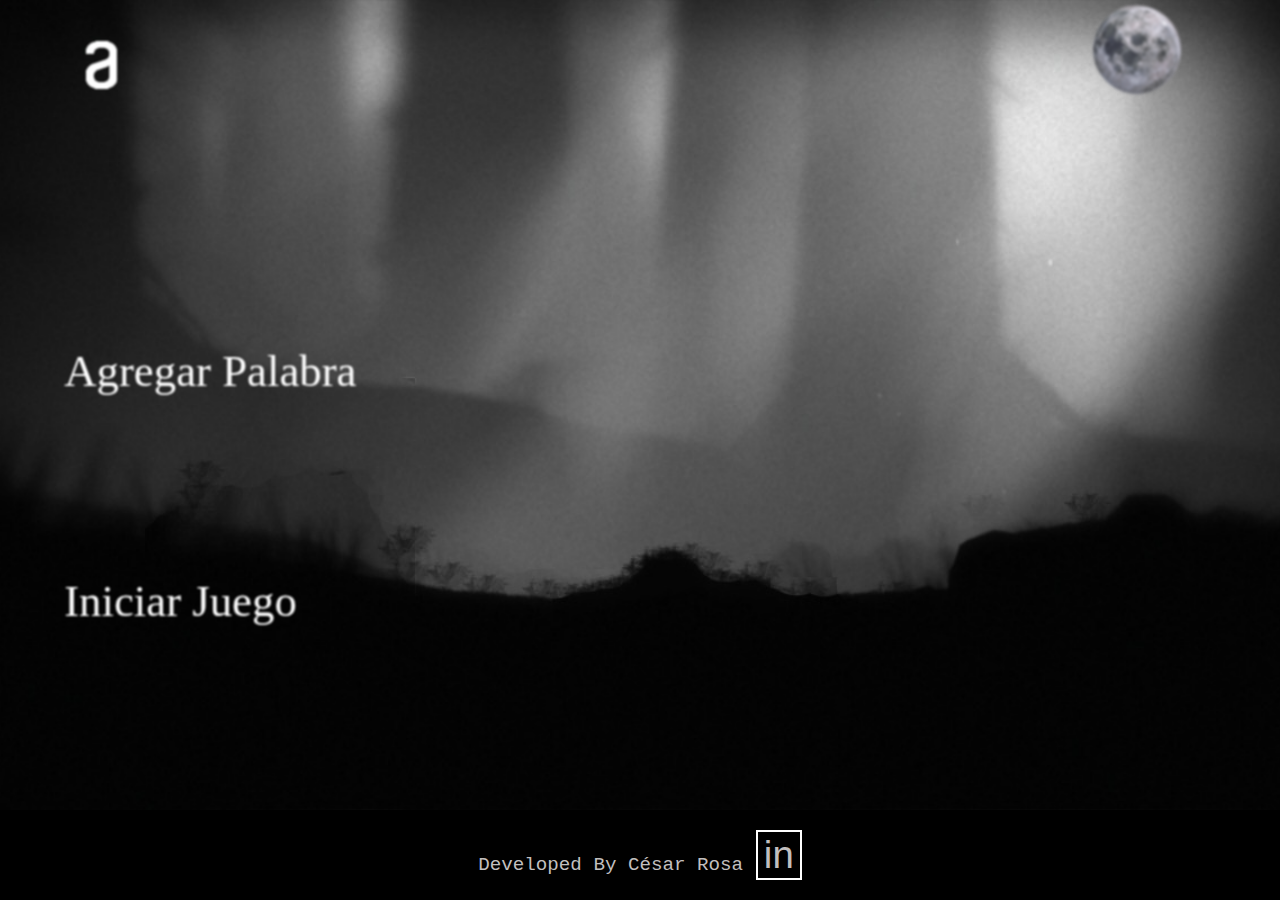
==== principal.html @ a321fbed "Correción shadow, gráfico, focus" ====
<!DOCTYPE html>

    <html lang="es">

        <head>
            <meta charset="UTF-8">
            <meta name="viewport" content="width=device-width, initial-scale=1.0">            
            <title>Juego</title>
            <link rel="stylesheet"  href="css/reset.css">
            <link rel="stylesheet" text="text/css" href="css/principal.css">
            <link rel="stylesheet" text="text/css" href="css/juego.css">
            <link rel="stylesheet" text="text/css" href="css/horca.css">
            <link rel="stylesheet" text="text/css" href="css/comun.css">              
        </head>

        <body>
            <span id="textogrande" style="visibility: hidden;">VER</span>          
            <div class="container">
                <div class="box">
                    <div class="logoAlura">
                        <img src="imagenes/Logoblanco.png" alt="logo-ahorcado"></img>
                    </div>
                    <div class="campotexto">
                        <input type="text" name="campo" class="campoagregar" placeholder="Ingrese una palabra">
                    </div>
                    <div class="botones">
                        <button class="boton" id="botonagregar" onmousedown="botones.play()">Agregar Palabra</button>
                        <button class="boton" id="botoniniciar" onmousedown="botones.play()">Iniciar Juego</button>
                        <button class="boton" id="guardarpalabra" onmousedown="botones.play()">Guardar</button>
                        <button class="boton" id="cancelar" onmousedown="botones.play()">Cancelar</button>
                        <button class="boton" id="nuevojuego" onmousedown="botones.play()">Nuevo Juego</button>
                        <button class="boton" id="desistir" onmousedown="botones.play()">Desistir</button>
                    </div>
                </div>
                <div class="box1">
                    <div class="cajainterna1">
                        <div class="cajaarbolyM">                            
                            <div class="arbolymunieco">                                   
                                <svg  class="maderalateral" height="100%" width="18%">
                                    <rect width="40%" height="90%" rx="2%" ry="2%" style="fill: black; stroke: black"/>
                                </svg>
                                <svg class="soporteizq" height="20%" width="21%">
                                    <line x1="100%" y1="10%" x2="50%" y2="100%" style="stroke:#000; stroke-width:5vh" />
                                </svg>
                                <svg class="soporteder" height="20%" width="21%">
                                    <line x1="0%" y1="20%" x2="50%" y2="100%" style="stroke:#000; stroke-width:5vh" />
                                </svg>      
                                <svg class="madcruzada" height="40%" width="54%">
                                    <line x1="100%" y1="0%" x2="33%" y2="90%" style="stroke:#000; stroke-width:5vh" />
                                </svg>   
                                <svg  class="maderaarriba" height="20%" width="80%">
                                    <rect width="90%" height="30%" rx="5%" ry="8%" style="fill: black; stroke: black"/>
                                </svg>      
                                    <div class="muniecoysoga">                                                
                                        <svg class="cajasoga"height="15%" width="20%">
                                            <line x1="50%" y1="0%" x2="50%" y2="100%" style="stroke:#000; stroke-width:1.6vh" />
                                        </svg>                                                            
                                        <svg class="cabeza" height="20%" width="70%">
                                            <circle cx="50%" cy="50%" r="35%" style="fill: black; stroke: black" />
                                        </svg> 
                                        <svg  class="brazoizq" height="30%" width="18%">
                                            <rect width="86%" height="95%" rx="40%" ry="10%" style="fill: black; stroke: black"/>
                                        </svg>         
                                        <svg  class="cuerpo"height="30%" width="50%">
                                            <rect width="86%" height="95%" rx="20%" ry="10%" style="fill: black; stroke: black"/>
                                        </svg>
                                        <svg  class="brazoder" height="30%" width="18%">
                                            <rect width="86%" height="95%" rx="40%" ry="10%" style="fill: black; stroke: black"/>
                                        </svg>                            
                                        <svg  class="piernaizq" height="30%" width="18%">
                                            <rect width="92%" height="95%" rx="40%" ry="10%" style="fill: black; stroke: black"/>
                                        </svg>   
                                        <svg  class="piernader" height="30%" width="18%">
                                            <rect width="92%" height="95%" rx="40%" ry="10%" style="fill: black; stroke: black"/>
                                        </svg>              
                                    </div> 
                            </div>
                        </div>                        
                        <div class="lunaytexto">
                            <div class="luna"></div>
                            <div class="cajatexto">
                                <section class="juego">
                                    <section class="cajapalabra" id="tablero">
                                        <form>
                                            <input type="text" id="textousuario" autofocus pattern="[A-Z]">
                                        </form>
                                    </section>
                                    <section class="sectionError">
                                    </section>
                                    <section class="cajavidas">
                                        <span class="vidas"></span>
                                    </section>
                                </section>
                            </div>
                        </div>                        
                    </div> 
                </div>                          
            </div>    
       
            <div class="container1">
                <div class="datos">
                    <h1>Developed By César Rosa</h1>
                    <button class="linkedin">in</button>            
                </div>
            </div>       
        </body>
        <script src="js/principal.js"></script> 
        <script src="js/guardarpalabra.js"></script>
        <script src="js/palabras.js"></script>
        <script src="js/perderoganar.js"></script> 
        <script src="js/juego.js"></script>                      
    </html>
---- css/principal.css ----
body{
    position: relative;
    width: 100vw;
    height: 100vh;
}
.container{
    flex-basis: 0;
    flex-grow: 9;
    display: flex;
    flex-direction: row;
    flex-wrap: nowrap;
    justify-content: flex-start;    
    align-content: stretch;
    border: none;
    background-image: url('../imagenes/Fondo.jpeg');
    background-size:cover;
    background-repeat:no-repeat;
    background-position: center;    
    animation: rayo 10s linear infinite both;   
    margin:0%;
    padding: 0%;
    animation-delay: 5s;
    overflow:hidden;    
}
.box{
    display: flex;
    flex-direction: column; 
    flex-wrap: nowrap;
    justify-content: flex-start; 
    align-items: stretch;   
    flex-basis: 0;
    flex-grow: 1;  
    margin:0%; 
    background: transparent;
}
.logoAlura{
    position: relative;
    left: 20%;
    top: 5%;
    flex-basis: 20%;      
    background:none;    
}
.logoAlura img{
    filter:blur(1.2px)
}
.campotexto{
    flex-basis: 20%;
    position: relative;
    top: 10%;
    left: 5%;
    visibility: hidden;
    width: auto;
    align-self: center; 
    background:none;    
}
.campoagregar{
    font-family: 'Chiller';
    font-size: 2.7vw;
    color: white;    
    background: transparent;
    border: none;
    filter:blur(1px)    
}
.campoagregar::placeholder { 
    color: white;
    filter:blur(1.2px)

}
.botones{
    flex-basis: 40%;
    position: relative;
    left: 10%;
}
.boton{
   min-width: 14vw;
   padding: 5%;
   background:transparent;
   color: white;
   border: none;
   font-family: 'Chiller';
   font-size: 3.5vw;
   filter: blur(1.1px);
}
.boton:hover{
cursor: pointer;
transform: scale(1.2);
filter: blur(0px);;
}
#botonagregar{
    visibility: visible;
    position: absolute;
    top: 0%;
    text-align: center;
}
#botoniniciar{
    visibility: visible;
    position: absolute;
    bottom: 0%;
    text-align: center;
}
#guardarpalabra{
    visibility: hidden;
    position: absolute;
    top: 0%;
    text-align: center;
}
#cancelar{
    visibility: hidden;
    position: absolute;
    bottom: 0%;
    text-align: center;
}
#nuevojuego{
    visibility: hidden;
    position: absolute;
    top: 0%;
    text-align: center;
}
#desistir{
    visibility: hidden;
    position: absolute;
    bottom: 0%;
    text-align: center;
}
.box1{ 
    display: flex;
    flex-direction: column; 
    flex-wrap: nowrap;
    justify-content: flex-start;
    flex-basis: 0;
    flex-grow: 3;       
}
.cajainterna1{
    flex-basis: 0;
    flex-grow: 1;
    display: flex;
    flex-direction: row;
    flex-wrap: nowrap;
    justify-content:flex-start;
    align-items: stretch;
    background: transparent;    
    z-index: 1;
}
.lunaytexto{
   flex-basis: 0;
   flex-grow: 1;   
   background: transparent;

}
.luna{
    width: 8vw;
    height: 8vw;   
    margin:0% auto;
    padding: 0%;
    background-image:url(../imagenes/luna.png);
    background-size:cover;
    background-repeat:no-repeat;
    background-position: center;    
    padding: 0%;  
    border:none;
    border-radius: 50%; 
    filter: blur(1.5px);      
}
.cajaarbolyM{
    flex-basis: 0;
    flex-grow: 2;
    position: relative;
    background: transparent;
    display: flex;
    flex-direction: column;
    flex-wrap: nowrap;
    justify-content:flex-end;
    align-items: center;  
}

@keyframes rayo {
    0% {
        filter: brightness(1);
    }
    2% {
        filter: brightness(3);
        cue: url("../Thunder.wav");
    }
    5% {
        filter: brightness(1);
    }
    50% {
        filter: brightness(1);       
    }
    100% {
        filter: brightness(1);
    }
}
---- css/juego.css ----
.cajatexto{
    visibility: hidden;
    position: relative;
    width: 100%;
    height: 90%;    
}
.juego{
    width: 100%;
    height: 100%;
    padding: 0%;
    background: transparent;
    display: flex;
    justify-content: center;
    align-items: center;
    flex-direction: column;
}
.cajapalabra{
    width: 100%;
    height: 45%;
    background: transparent;
    display: flex;
    justify-content: flex-start;
    align-items: center;    
    flex-direction: column;
}
#textousuario{
    position: absolute;
    width: 90%;
    height: 10%;    
    top:3%;
    left: 3%;    
    opacity: 0;
    background: white;
    border: 1px solid black;
}
.palabraactual{
    position: absolute;
    top: 10%;
    width: 90%;
    font-family: "Work Sans";
    display: flex;
    flex-direction: row;    
    height: 2.6vw;
    justify-content: center;
    align-items: center;       
    padding: 0%;
    margin: 0 auto;
}
.guionbajo{
    color: white;
    border-bottom: 1px solid white;
    text-align: center;
    width: 90%;
    font-size: 1.4vw;
    padding-left: 0%;
    margin :0 0.5vw;    
}
.sectionError p{
    color: white;
    padding: 0 5px;
    margin: 0;
}
.cajavidas{
    font-family: "Work Sans";
    color: white;
    margin:0 auto;
    display: flex;
    align-items: center;
    justify-content: center;
    position: relative;    
    height: 10vh;
}
.vidas{
    font-size: 2rem;
}
#textogrande{
    position: absolute;
    text-align: center;
    z-index: 700;
    top: 37%;
    left:37%;
    width: auto;
    height: auto;
    font-family: 'Chiller';
    color: red;
    font-size: 8vw;
    text-shadow: -1vw -1vw 0.5vw rgb(50, 11, 11);
}
---- css/horca.css ----
.arbolymunieco{
    visibility: visible;
    width: 100%;
    height:100%;
    background: transparent;   
    position: relative;
    filter: blur(2px); 
}
.soporteizq{
    visibility: hidden;
    position: absolute;
    top:70%;
    left:2%;     
    background: none;
    margin: 0%;  
}
.soporteder{
    visibility: hidden;
    position: absolute;
    top:70%;
    left:23%;     
    background: none;
    margin: 0%; 
}
.maderalateral{
    visibility: hidden;
    position: absolute;
    top:0%;
    left:19%;     
    background: none;
    margin: 0%;  
}
.madcruzada{
    visibility: hidden;
    position: absolute;
    top:0%;
    left:5%;     
    background: none;
    margin: 0%;  
}
.maderaarriba{
    visibility: hidden;
    position: absolute;
    top:0%;
    left:19%;     
    background: none;
    margin: 0%;  
}
.muniecoysoga{
    visibility: visible;
    position: absolute;
    width: 13vw;
    height:70vh;
    top:6%;
    left:65%;     
    background: transparent;
    margin: 0%;

}
.cajasoga{
    visibility: hidden;
    position: absolute;
    top:0%;
    left:41.3%;     
    background: none;
    margin: 0%;  
}
.cabeza{
    visibility: hidden;
    position: absolute;
    top:7%;
    left:17%;    
    background: none;      
}

.brazoizq{
    visibility: hidden;
    position: absolute;
    top:26%;
    left:18%;
    background: none;
}
.cuerpo{ 
    visibility: hidden;
    position: absolute;
    top:24%;
    left:30%;
    background: none;    
    margin: 0%;
}
.brazoder{   
    visibility: hidden; 
    position: absolute;
    top:26%;
    left:69%;
    background: none; 
}
.piernaizq{
    visibility: hidden;
    position: absolute;
    top:48%;
    left:34%;
    background: none;
}
.piernader{
    visibility: hidden;
    position: absolute;   
    top:48%;
    left:53%;
    background: none;
}
---- css/comun.css ----
body{
    display: flex;
    flex-direction: column;
    flex-wrap: nowrap;
    justify-content: flex-start;
    min-width: 100vw;
    min-height: 100vh;
    background: white;
    padding: 0%;
    margin: 0%;
}
.container1{
    flex-basis: 0;
    flex-grow: 1;
    background: black;
    display: flex;
    flex-direction: row;
    flex-wrap: nowrap;
    justify-items: center;
    align-items: center;
    margin:0%;
    padding: 0%;
}
.datos{
    display: inline-flex;
    margin: 0 auto;    
    width: auto;   
}
.datos h1{     
    font-family:'Courier New', Courier, monospace;
    font-size:  1.5vw;
    margin-top: 2vw;
    margin-right: 0.5vw;      
    color: rgb(194, 191, 191);      
}
.linkedin{   
    background: none;
    color: rgb(194, 191, 191);
    font-size: 3vw;
    margin-left: 0.5vw;
    border: 0.2vw solid white;        
}
.linkedin:hover{
transform: scale(1.1);
border-color: #c78c19;    
}
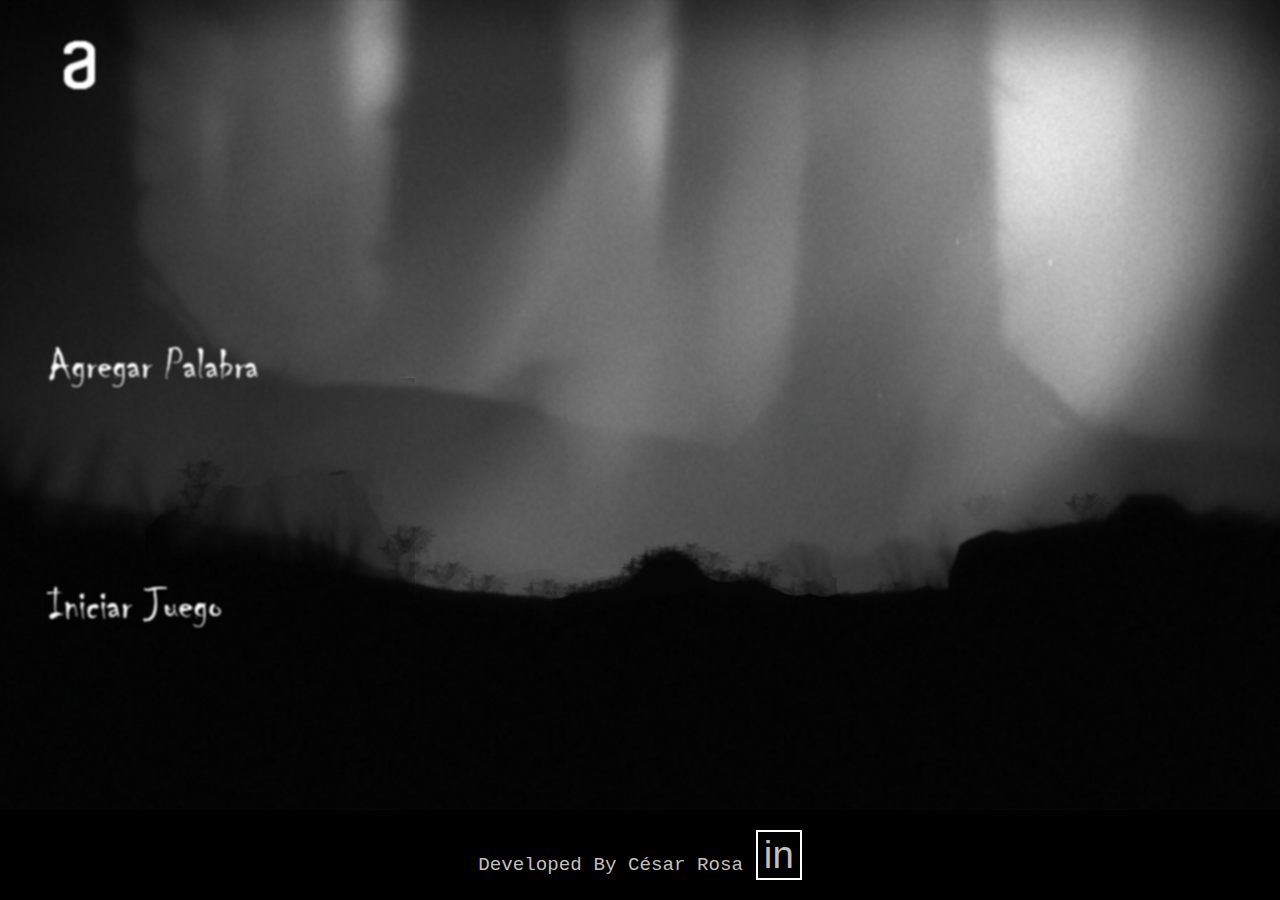
==== commit 93fc9299: "eliminando luna" ====
--- a/principal.html
+++ b/principal.html
@@ -10,7 +10,8 @@
             <link rel="stylesheet" text="text/css" href="css/principal.css">
             <link rel="stylesheet" text="text/css" href="css/juego.css">
             <link rel="stylesheet" text="text/css" href="css/horca.css">
-            <link rel="stylesheet" text="text/css" href="css/comun.css">              
+            <link rel="stylesheet" text="text/css" href="css/comun.css">
+            <link rel="stylesheet" text="text/css" href="css/fuente.css">                
         </head>
 
         <body>
@@ -77,7 +78,7 @@
                             </div>
                         </div>                        
                         <div class="lunaytexto">
-                            <div class="luna"></div>
+                            <div class="cajaubicacion"></div>
                             <div class="cajatexto">
                                 <section class="juego">
                                     <section class="cajapalabra" id="tablero">
--- a/css/principal.css
+++ b/css/principal.css
@@ -147,15 +147,12 @@
    background: transparent;
 
 }
-.luna{
+.cajaubicacion{
     width: 8vw;
     height: 8vw;   
     margin:0% auto;
     padding: 0%;
-    background-image:url(../imagenes/luna.png);
-    background-size:cover;
-    background-repeat:no-repeat;
-    background-position: center;    
+    background: none;
     padding: 0%;  
     border:none;
     border-radius: 50%; 
--- a/css/fuente.css
+++ b/css/fuente.css
@@ -0,0 +1,4 @@
+@font-face{
+    font-family: Chiller;
+    src: url(../fuente/CHILLER.TTF);    
+}